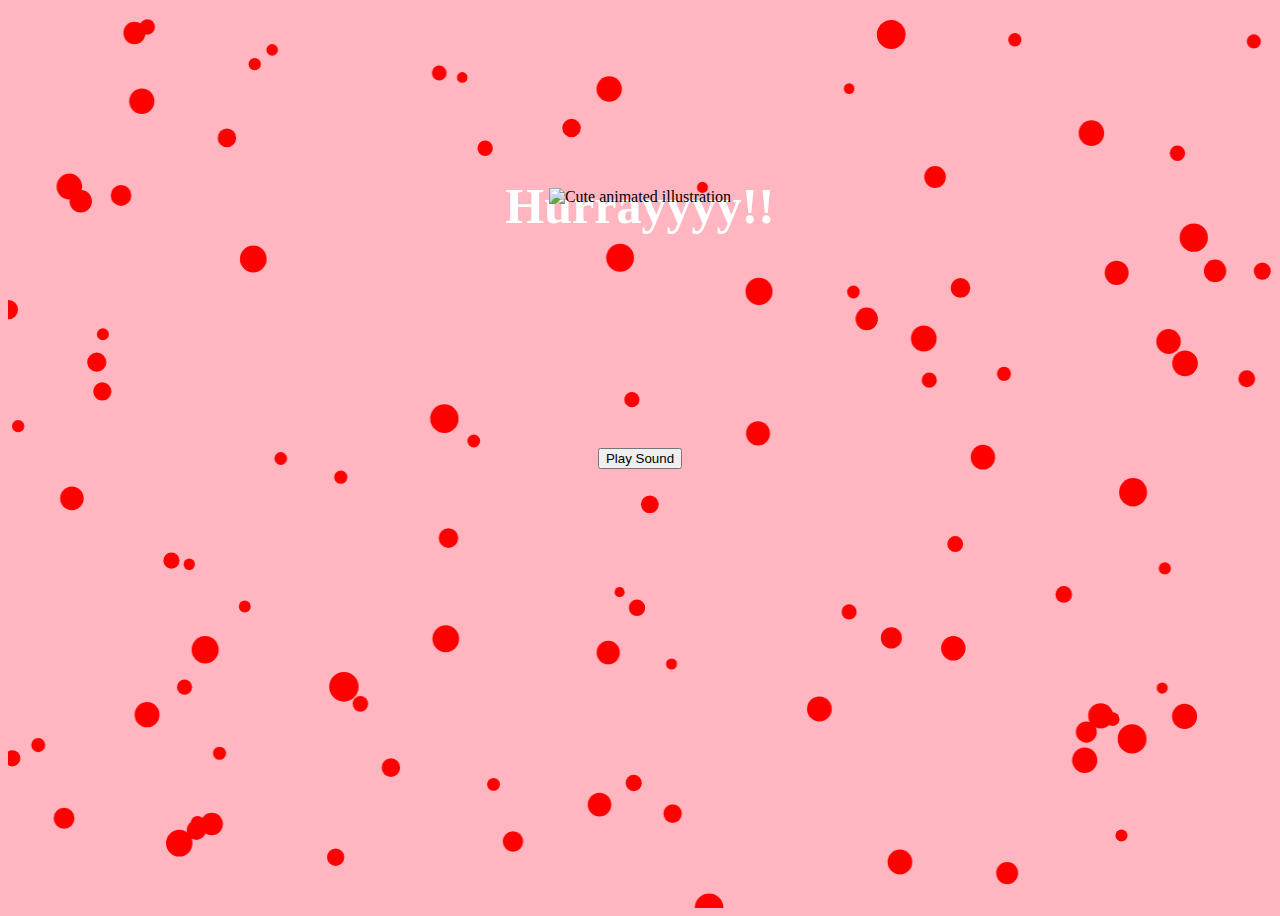
==== yes.html @ d07c9dfe "test pre_final_3" ====
<!DOCTYPE html>
<html lang="en">
    <head>
        <link rel="stylesheet" href="./yes_style.css">
        <script src="hearts.js" defer></script>
    </head> 
    <body>
        <div class="container">
            <h1 class="header_text">Hurrayyyy!!</h1>
            <div class="gif_container">
                <img src="https://media0.giphy.com/media/T86i6yDyOYz7J6dPhf/giphy.gif" alt="Cute animated illustration">
            </div>
            <canvas id="heartsCanvas"></canvas>
            <audio id="victorySound" preload="auto" loop>
                <source src="audio/george-micael-wham-careless-whisper-1.mp3" type="audio/mpeg">
            </audio>

            <!-- Play Button to trigger sound -->
            <button id="playButton" style="opacity: 1;">Play Sound</button>

            <script>
                // Ensuring the button triggers the sound
                document.getElementById('playButton').addEventListener('click', function() {
                    let audio = document.getElementById('victorySound');
                    audio.play().then(() => {
                        console.log("Audio playing successfully");
                    }).catch(error => {
                        console.log("Autoplay blocked: ", error);
                    });
                });

                window.onload = function() {
                    // Simulate a click to autoplay sound when the page loads
                    document.getElementById('playButton').click();
                };
            </script>

            <script>
                const canvas = document.getElementById('heartsCanvas');
                const ctx = canvas.getContext('2d');
                canvas.width = window.innerWidth;
                canvas.height = window.innerHeight;
                let hearts = [];
                class Heart {
                    constructor() {
                        this.x = Math.random() * canvas.width;
                        this.y = Math.random() * canvas.height;
                        this.size = Math.random() * 10 + 5;
                        this.speedY = Math.random() * 2 + 1;
                    }
                    update() {
                        this.y -= this.speedY;
                        if (this.y < 0) {
                            this.y = canvas.height;
                        }
                    }
                    draw() {
                        ctx.fillStyle = 'red';
                        ctx.beginPath();
                        ctx.arc(this.x, this.y, this.size, 0, Math.PI * 2);
                        ctx.fill();
                    }
                }

                function createHearts() {
                    for (let i = 0; i < 100; i++) {
                        hearts.push(new Heart());
                    }
                }

                function animate() {
                    ctx.clearRect(0, 0, canvas.width, canvas.height);
                    hearts.forEach(heart => {
                        heart.update();
                        heart.draw();
                    });
                    requestAnimationFrame(animate);
                }

                createHearts();
                animate();
            </script>
        </div>
    </body> 
</html>
---- yes_style.css ----
/* body {
    display: flex;
    justify-content: center;
    align-items: center;
    height: 100vh;
    background-color: rgb(255, 182, 193);
}

.header_text {
    font-family: 'Nunito';
    font-size: 50px;
    font-weight: bold;
    color: white;
    text-align: center;
    margin-top: 20px;
    margin-bottom: 0px;
}

.gif_container {
    display: flex;
    justify-content: center;
    align-items: center;
} */
body {
    display: flex;
    flex-direction: column;
    justify-content: center;
    align-items: center;
    height: 100vh;
    background-color: rgb(255, 182, 193);
    overflow: hidden;
}

.container {
    display: flex;
    flex-direction: column;
    align-items: center;
    justify-content: center;
    text-align: center;
    position: relative;
    width: 100%;
    height: 100%;
}

.header_text {
    font-family: 'Nunito';
    font-size: 50px;
    font-weight: bold;
    color: white;
    text-align: center;
    margin-bottom: 20px;
    position: absolute;
    top: 15%;
}

.gif_container {
    display: flex;
    justify-content: center;
    align-items: center;
    position: absolute;
    top: 20%;
}

canvas {
    position: absolute;
    top: 0;
    left: 0;
    width: 100%;
    height: 100%;
    pointer-events: none;
}
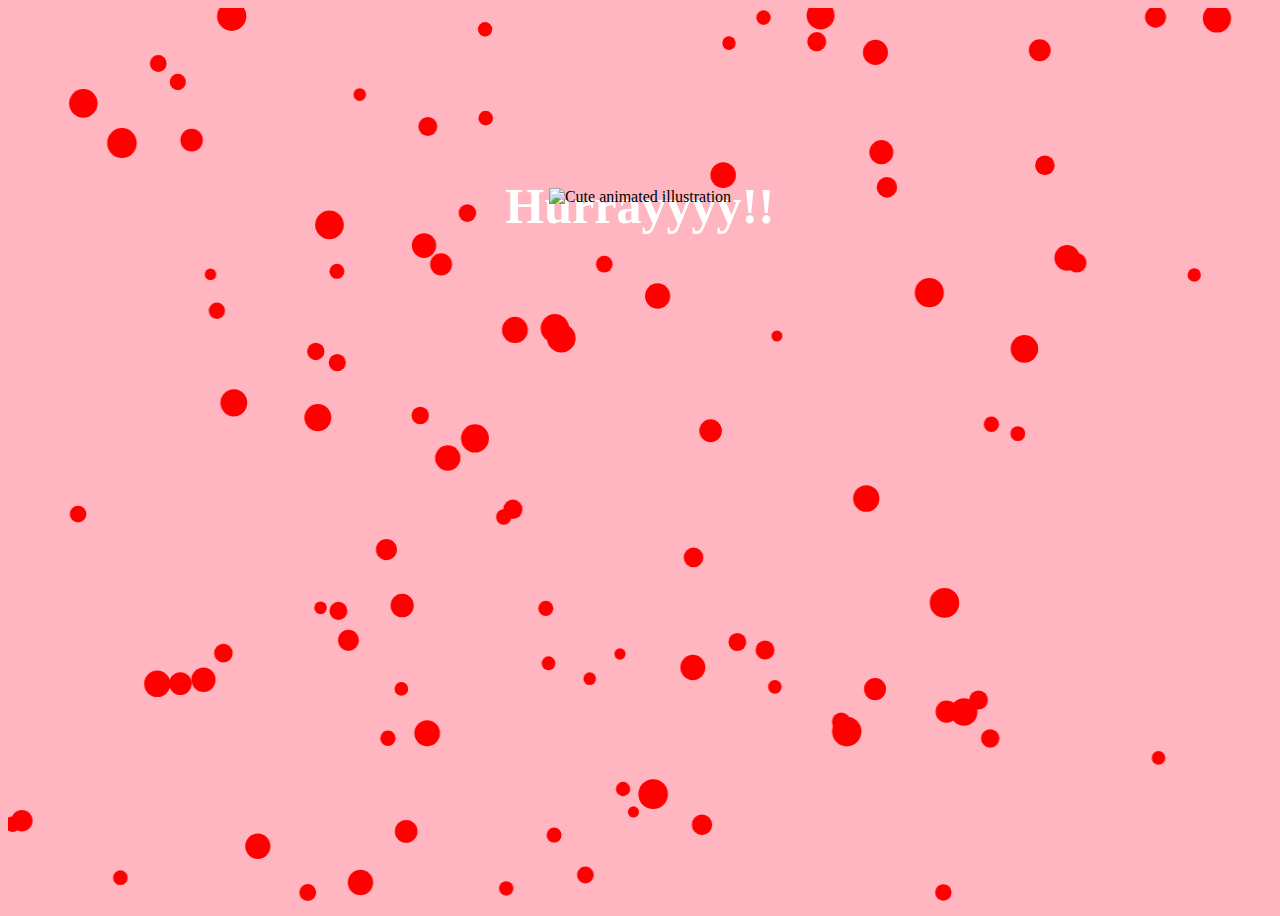
==== commit 89784c9e: "test pre_final_8" ====
--- a/yes.html
+++ b/yes.html
@@ -15,8 +15,7 @@
                 <source src="audio/george-micael-wham-careless-whisper-1.mp3" type="audio/mpeg">
             </audio>
 
-            <!-- Play Button to trigger sound -->
-            <button id="playButton" style="opacity: 1;">Play Sound</button>
+            
 
             <script>
                 // Ensuring the button triggers the sound
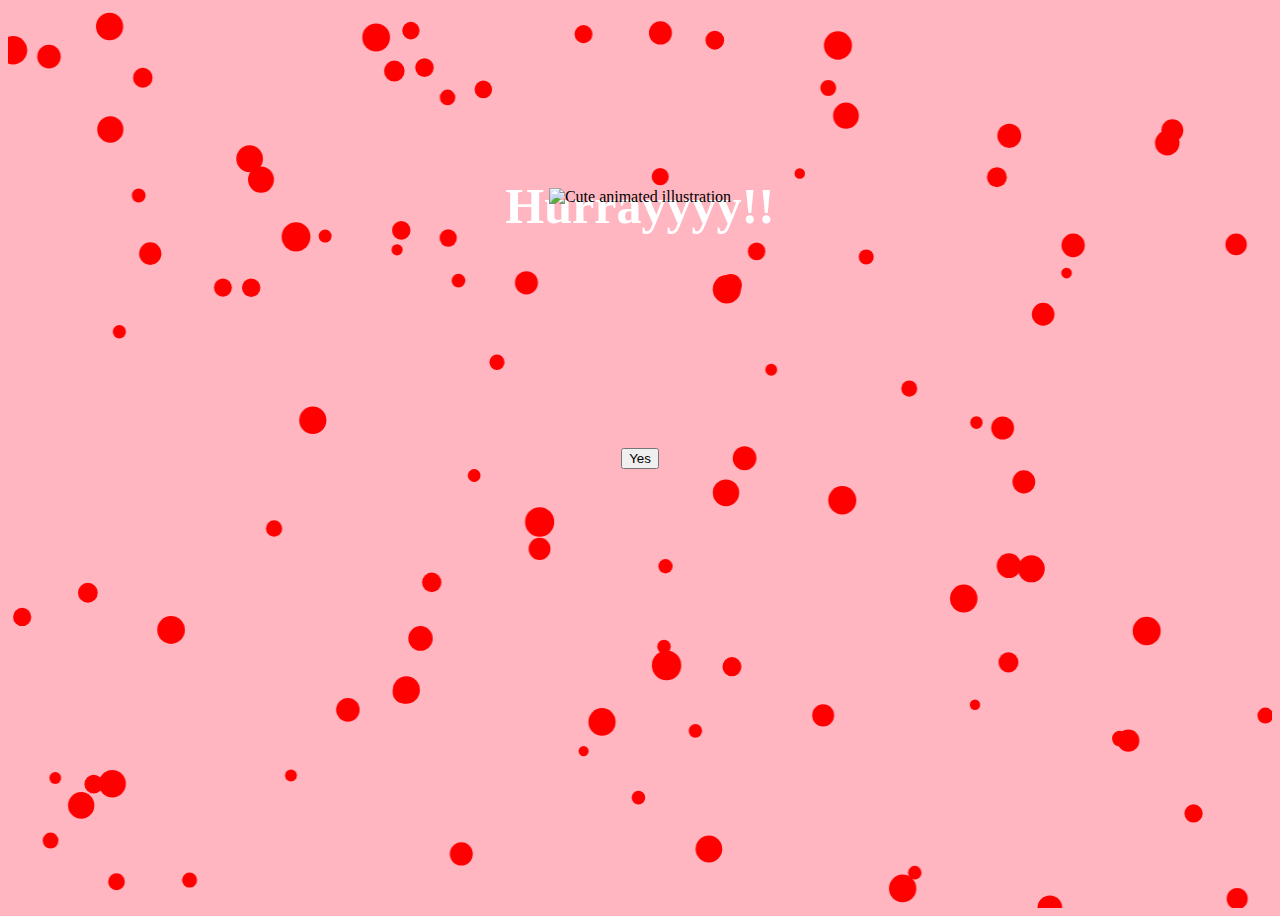
==== commit c4f02aa2: "test pre_final_9" ====
--- a/yes.html
+++ b/yes.html
@@ -2,7 +2,6 @@
 <html lang="en">
     <head>
         <link rel="stylesheet" href="./yes_style.css">
-        <script src="hearts.js" defer></script>
     </head> 
     <body>
         <div class="container">
@@ -15,31 +14,26 @@
                 <source src="audio/george-micael-wham-careless-whisper-1.mp3" type="audio/mpeg">
             </audio>
 
-            
+            <!-- Only the 'Yes' button now -->
+            <button id="yesButton" class="btn" onclick="playSound()">Yes</button>
 
             <script>
-                // Ensuring the button triggers the sound
-                document.getElementById('playButton').addEventListener('click', function() {
+                // Function to play the sound when the "Yes" button is clicked
+                function playSound() {
                     let audio = document.getElementById('victorySound');
                     audio.play().then(() => {
                         console.log("Audio playing successfully");
                     }).catch(error => {
                         console.log("Autoplay blocked: ", error);
                     });
-                });
+                }
 
-                window.onload = function() {
-                    // Simulate a click to autoplay sound when the page loads
-                    document.getElementById('playButton').click();
-                };
-            </script>
-
-            <script>
                 const canvas = document.getElementById('heartsCanvas');
                 const ctx = canvas.getContext('2d');
                 canvas.width = window.innerWidth;
                 canvas.height = window.innerHeight;
                 let hearts = [];
+
                 class Heart {
                     constructor() {
                         this.x = Math.random() * canvas.width;
@@ -47,12 +41,14 @@
                         this.size = Math.random() * 10 + 5;
                         this.speedY = Math.random() * 2 + 1;
                     }
+
                     update() {
                         this.y -= this.speedY;
                         if (this.y < 0) {
                             this.y = canvas.height;
                         }
                     }
+
                     draw() {
                         ctx.fillStyle = 'red';
                         ctx.beginPath();
@@ -81,4 +77,4 @@
             </script>
         </div>
     </body> 
-</html>
+</html> 
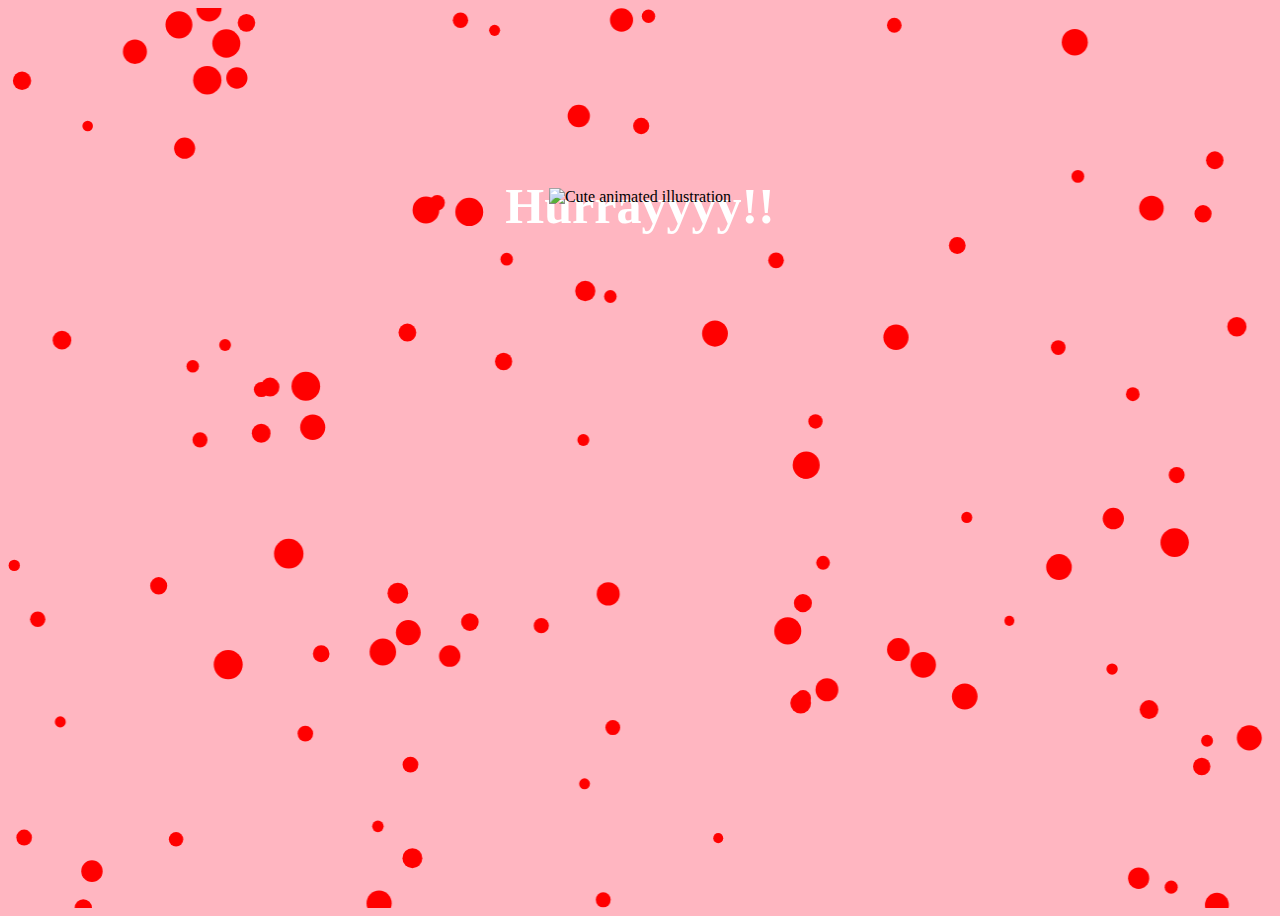
==== commit 1d5479f4: "test pre_final_10" ====
--- a/yes.html
+++ b/yes.html
@@ -14,18 +14,19 @@
                 <source src="audio/george-micael-wham-careless-whisper-1.mp3" type="audio/mpeg">
             </audio>
 
-            <!-- Only the 'Yes' button now -->
-            <button id="yesButton" class="btn" onclick="playSound()">Yes</button>
-
             <script>
-                // Function to play the sound when the "Yes" button is clicked
-                function playSound() {
-                    let audio = document.getElementById('victorySound');
-                    audio.play().then(() => {
-                        console.log("Audio playing successfully");
-                    }).catch(error => {
-                        console.log("Autoplay blocked: ", error);
-                    });
+                // Check if the playSound flag is set in localStorage
+                window.onload = function() {
+                    if(localStorage.getItem('playSound') === 'true') {
+                        let audio = document.getElementById('victorySound');
+                        audio.play().then(() => {
+                            console.log("Audio playing successfully");
+                        }).catch(error => {
+                            console.log("Autoplay blocked: ", error);
+                        });
+                        // Clear the playSound flag
+                        localStorage.removeItem('playSound');
+                    }
                 }
 
                 const canvas = document.getElementById('heartsCanvas');
@@ -77,4 +78,4 @@
             </script>
         </div>
     </body> 
-</html> 
+</html>
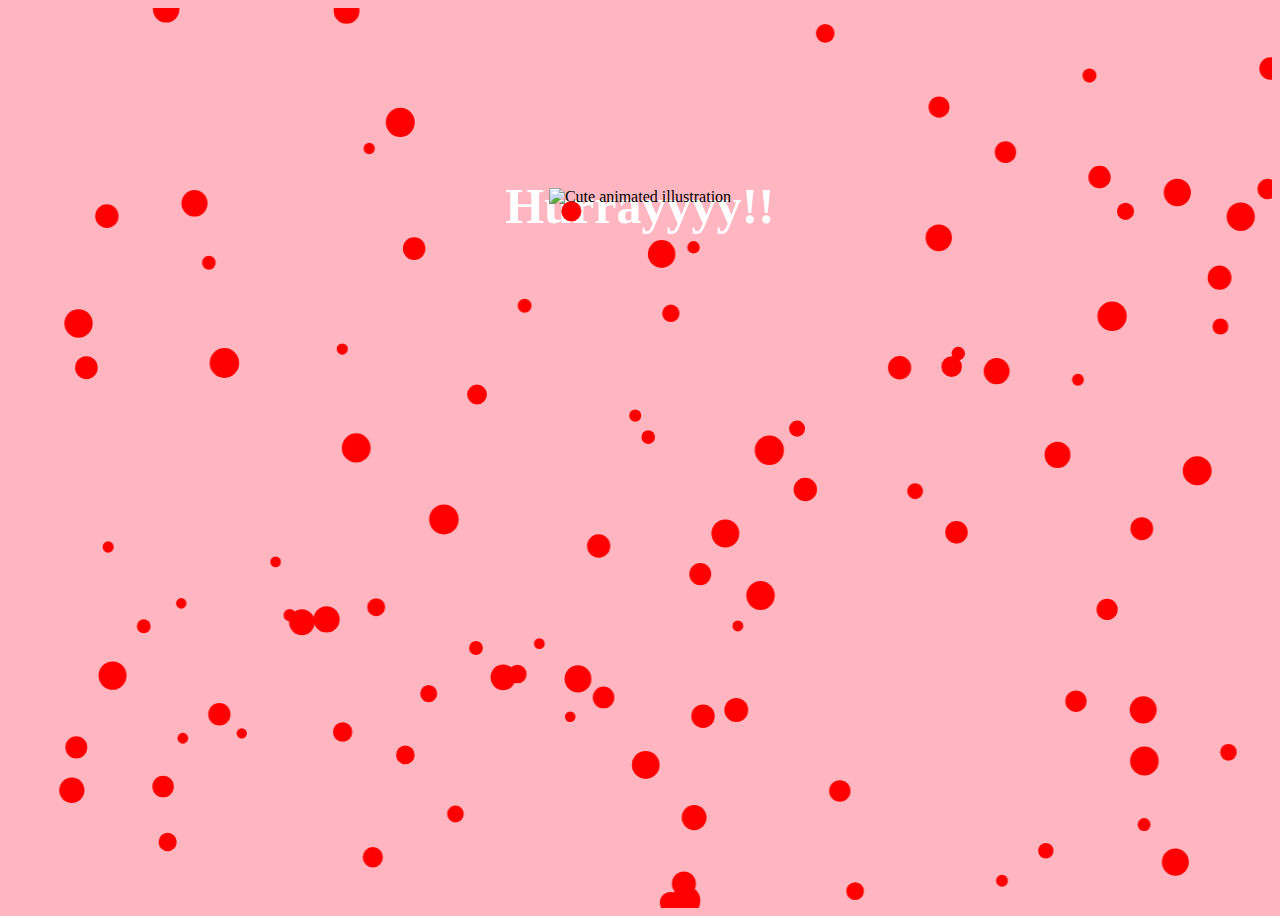
==== commit 9073dcb6: "test pre_final_11" ====
--- a/yes.html
+++ b/yes.html
@@ -15,7 +15,7 @@
             </audio>
 
             <script>
-                // Check if the playSound flag is set in localStorage
+                // Autoplay the sound when the page loads
                 window.onload = function() {
                     if(localStorage.getItem('playSound') === 'true') {
                         let audio = document.getElementById('victorySound');
@@ -24,7 +24,7 @@
                         }).catch(error => {
                             console.log("Autoplay blocked: ", error);
                         });
-                        // Clear the playSound flag
+                        // Clear the flag in localStorage after playing the sound
                         localStorage.removeItem('playSound');
                     }
                 }
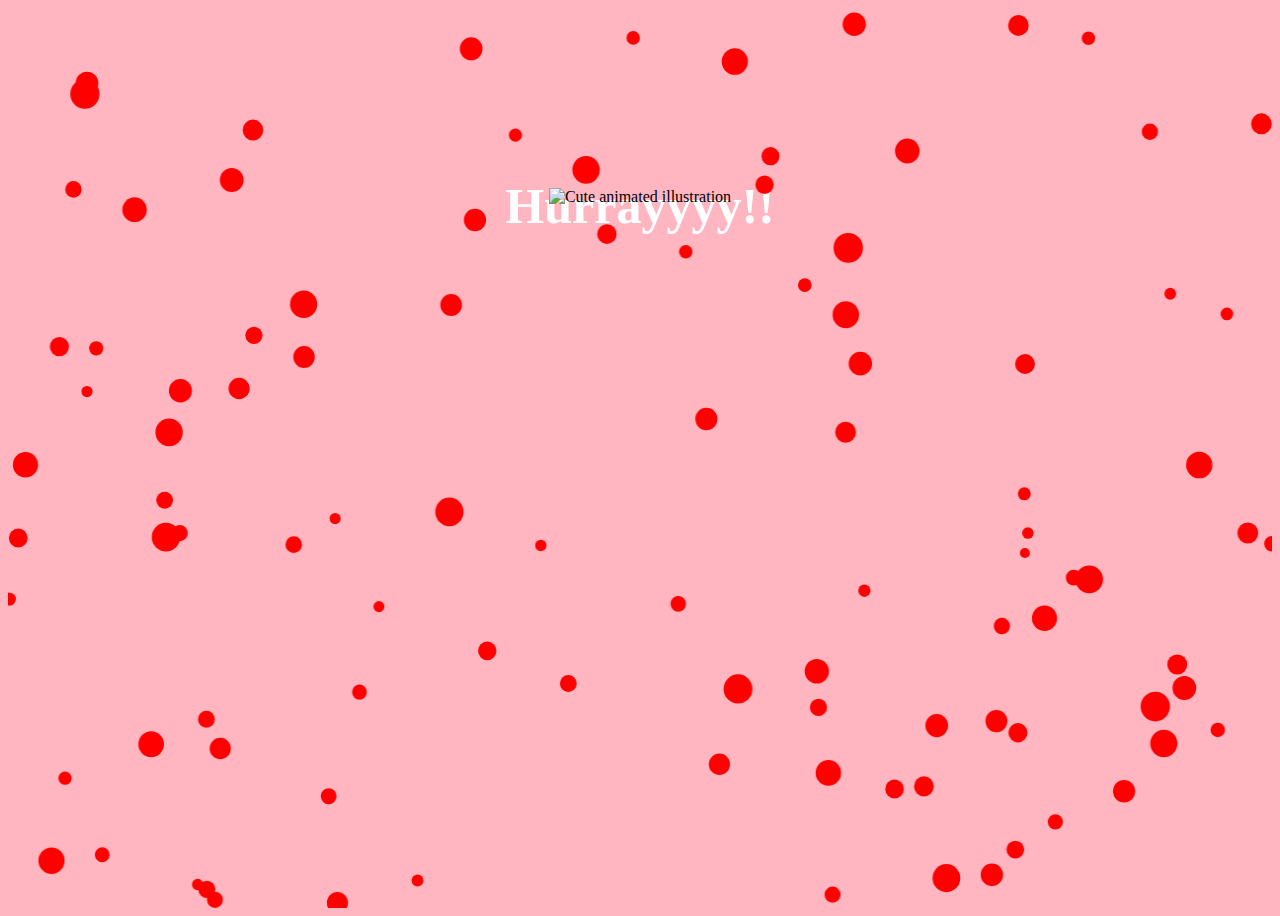
==== commit 68e900c2: "test pre_final_12" ====
--- a/yes.html
+++ b/yes.html
@@ -14,21 +14,32 @@
                 <source src="audio/george-micael-wham-careless-whisper-1.mp3" type="audio/mpeg">
             </audio>
 
+            <!-- Invisible button for triggering autoplay sound -->
+            <button id="playButton" style="display:none;">Play Sound</button>
+
             <script>
                 // Autoplay the sound when the page loads
                 window.onload = function() {
+                    // Trigger the invisible button click to play the sound
                     if(localStorage.getItem('playSound') === 'true') {
-                        let audio = document.getElementById('victorySound');
-                        audio.play().then(() => {
-                            console.log("Audio playing successfully");
-                        }).catch(error => {
-                            console.log("Autoplay blocked: ", error);
-                        });
-                        // Clear the flag in localStorage after playing the sound
+                        // Simulate a click on the invisible button
+                        document.getElementById('playButton').click();
+                        // Remove flag from localStorage to avoid replaying
                         localStorage.removeItem('playSound');
                     }
                 }
 
+                // Invisible button event listener
+                document.getElementById('playButton').addEventListener('click', function() {
+                    let audio = document.getElementById('victorySound');
+                    audio.play().then(() => {
+                        console.log("Audio playing successfully");
+                    }).catch(error => {
+                        console.log("Autoplay blocked: ", error);
+                    });
+                });
+
+                // Canvas animation (hearts falling effect)
                 const canvas = document.getElementById('heartsCanvas');
                 const ctx = canvas.getContext('2d');
                 canvas.width = window.innerWidth;
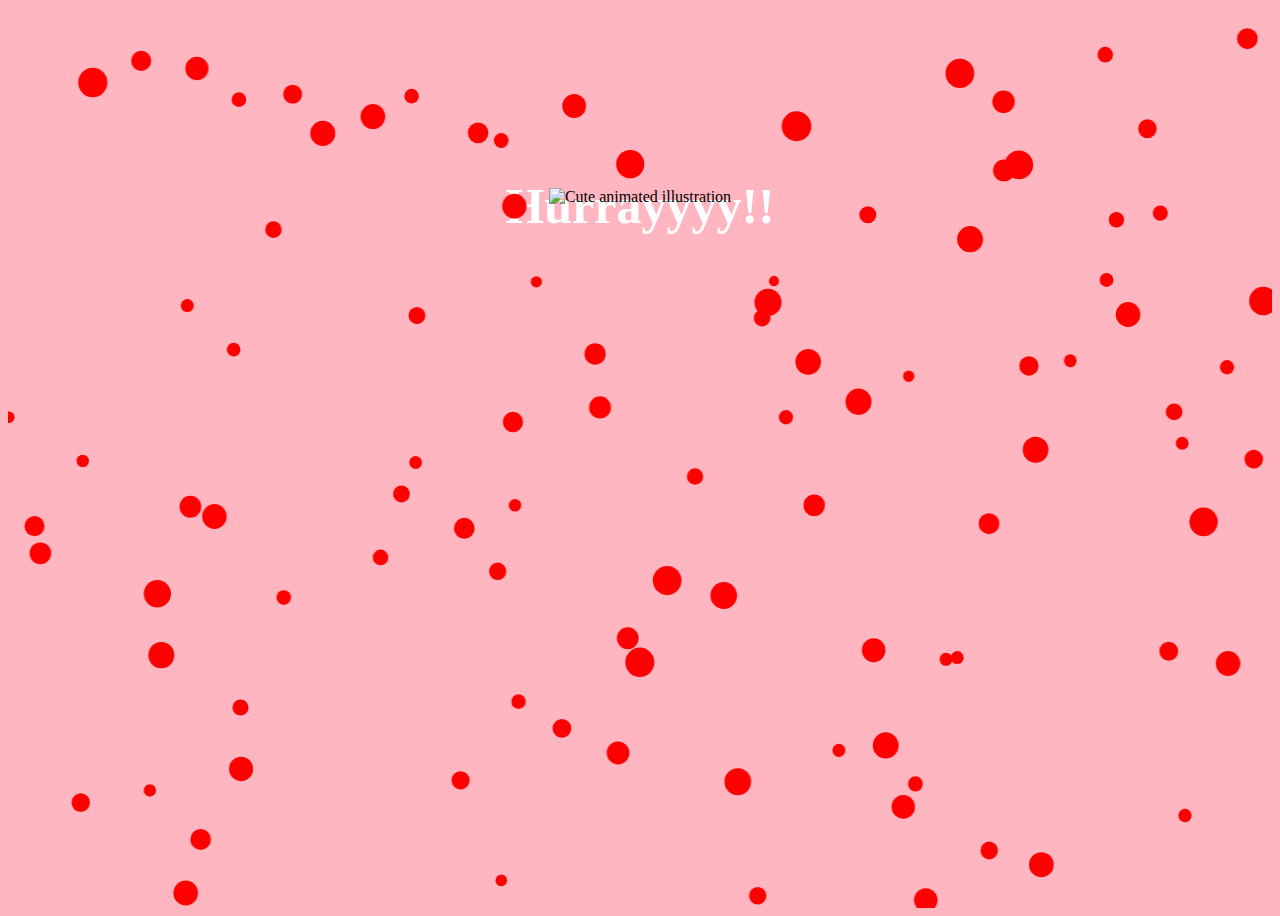
==== commit bdc6206c: "test pre_final_13" ====
--- a/yes.html
+++ b/yes.html
@@ -14,30 +14,22 @@
                 <source src="audio/george-micael-wham-careless-whisper-1.mp3" type="audio/mpeg">
             </audio>
 
-            <!-- Invisible button for triggering autoplay sound -->
-            <button id="playButton" style="display:none;">Play Sound</button>
+            <script>
+                // Au chargement de la page, jouer le son si l'indicateur dans localStorage est vrai
+                window.onload = function() {
+                    if (localStorage.getItem('playSound') === 'true') {
+                        // Effacer l'indicateur pour éviter de rejouer le son à chaque rafraîchissement
+                        localStorage.removeItem('playSound');
 
-            <script>
-                // Autoplay the sound when the page loads
-                window.onload = function() {
-                    // Trigger the invisible button click to play the sound
-                    if(localStorage.getItem('playSound') === 'true') {
-                        // Simulate a click on the invisible button
-                        document.getElementById('playButton').click();
-                        // Remove flag from localStorage to avoid replaying
-                        localStorage.removeItem('playSound');
+                        // Essayer de jouer le son
+                        let audio = document.getElementById('victorySound');
+                        audio.play().then(() => {
+                            console.log("Son joué avec succès");
+                        }).catch(error => {
+                            console.log("Erreur d'autoplay : ", error);
+                        });
                     }
-                }
-
-                // Invisible button event listener
-                document.getElementById('playButton').addEventListener('click', function() {
-                    let audio = document.getElementById('victorySound');
-                    audio.play().then(() => {
-                        console.log("Audio playing successfully");
-                    }).catch(error => {
-                        console.log("Autoplay blocked: ", error);
-                    });
-                });
+                };
 
                 // Canvas animation (hearts falling effect)
                 const canvas = document.getElementById('heartsCanvas');
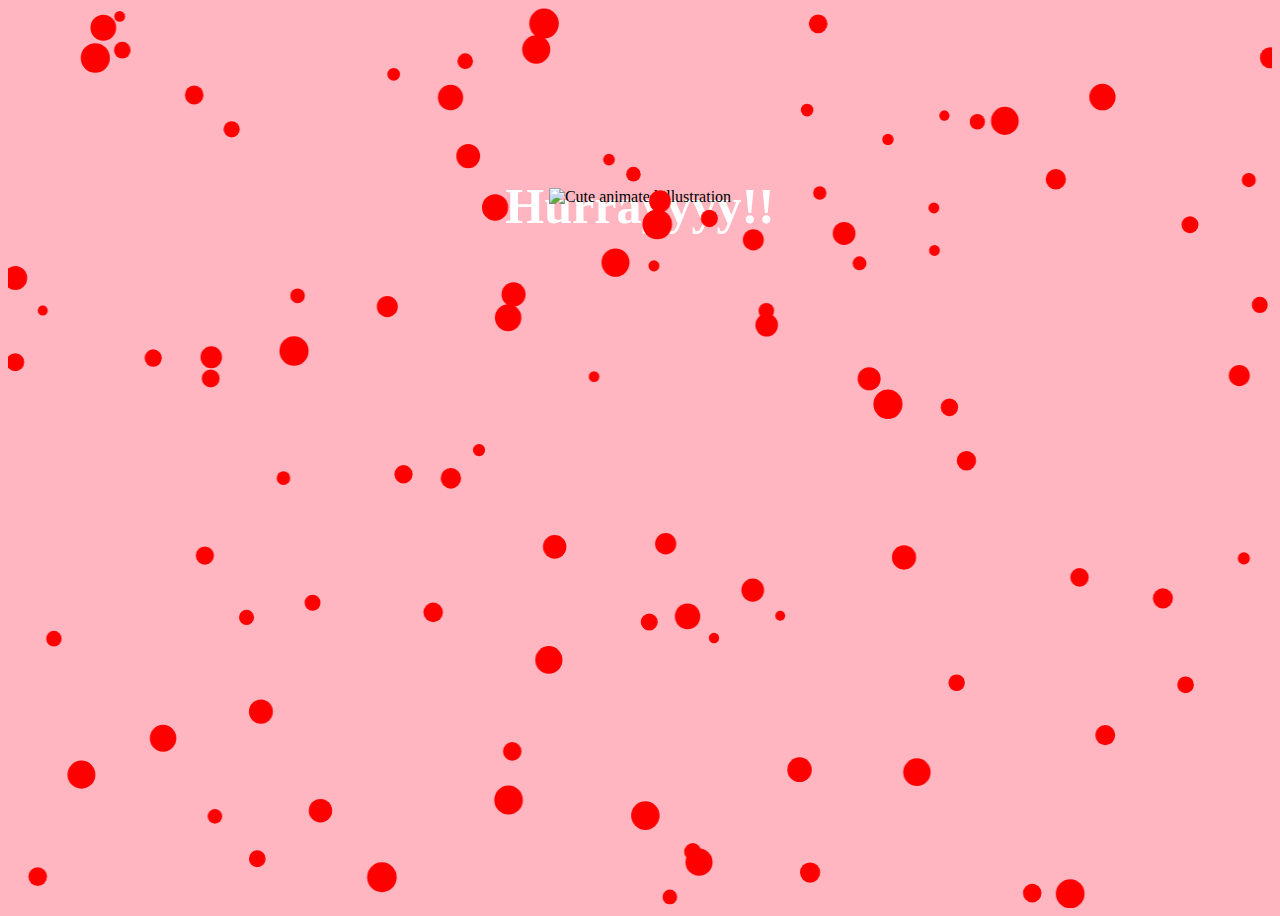
==== commit ac844a22: "test pre_final_14" ====
--- a/yes.html
+++ b/yes.html
@@ -15,69 +15,64 @@
             </audio>
 
             <script>
-                // Au chargement de la page, jouer le son si l'indicateur dans localStorage est vrai
+                // S'assurer que le son se déclenche lorsque la page est chargée
                 window.onload = function() {
-                    if (localStorage.getItem('playSound') === 'true') {
-                        // Effacer l'indicateur pour éviter de rejouer le son à chaque rafraîchissement
-                        localStorage.removeItem('playSound');
+                    let audio = document.getElementById('victorySound');
+                    // Essayer de jouer le son, tout en prenant en compte les restrictions d'autoplay
+                    audio.play().then(() => {
+                        console.log("Son joué avec succès");
+                    }).catch(error => {
+                        console.log("Erreur d'autoplay : ", error);
+                    });
 
-                        // Essayer de jouer le son
-                        let audio = document.getElementById('victorySound');
-                        audio.play().then(() => {
-                            console.log("Son joué avec succès");
-                        }).catch(error => {
-                            console.log("Erreur d'autoplay : ", error);
-                        });
-                    }
-                };
+                    // Canvas animation (hearts falling effect)
+                    const canvas = document.getElementById('heartsCanvas');
+                    const ctx = canvas.getContext('2d');
+                    canvas.width = window.innerWidth;
+                    canvas.height = window.innerHeight;
+                    let hearts = [];
 
-                // Canvas animation (hearts falling effect)
-                const canvas = document.getElementById('heartsCanvas');
-                const ctx = canvas.getContext('2d');
-                canvas.width = window.innerWidth;
-                canvas.height = window.innerHeight;
-                let hearts = [];
+                    class Heart {
+                        constructor() {
+                            this.x = Math.random() * canvas.width;
+                            this.y = Math.random() * canvas.height;
+                            this.size = Math.random() * 10 + 5;
+                            this.speedY = Math.random() * 2 + 1;
+                        }
 
-                class Heart {
-                    constructor() {
-                        this.x = Math.random() * canvas.width;
-                        this.y = Math.random() * canvas.height;
-                        this.size = Math.random() * 10 + 5;
-                        this.speedY = Math.random() * 2 + 1;
-                    }
+                        update() {
+                            this.y -= this.speedY;
+                            if (this.y < 0) {
+                                this.y = canvas.height;
+                            }
+                        }
 
-                    update() {
-                        this.y -= this.speedY;
-                        if (this.y < 0) {
-                            this.y = canvas.height;
+                        draw() {
+                            ctx.fillStyle = 'red';
+                            ctx.beginPath();
+                            ctx.arc(this.x, this.y, this.size, 0, Math.PI * 2);
+                            ctx.fill();
                         }
                     }
 
-                    draw() {
-                        ctx.fillStyle = 'red';
-                        ctx.beginPath();
-                        ctx.arc(this.x, this.y, this.size, 0, Math.PI * 2);
-                        ctx.fill();
+                    function createHearts() {
+                        for (let i = 0; i < 100; i++) {
+                            hearts.push(new Heart());
+                        }
                     }
-                }
 
-                function createHearts() {
-                    for (let i = 0; i < 100; i++) {
-                        hearts.push(new Heart());
+                    function animate() {
+                        ctx.clearRect(0, 0, canvas.width, canvas.height);
+                        hearts.forEach(heart => {
+                            heart.update();
+                            heart.draw();
+                        });
+                        requestAnimationFrame(animate);
                     }
-                }
 
-                function animate() {
-                    ctx.clearRect(0, 0, canvas.width, canvas.height);
-                    hearts.forEach(heart => {
-                        heart.update();
-                        heart.draw();
-                    });
-                    requestAnimationFrame(animate);
-                }
-
-                createHearts();
-                animate();
+                    createHearts();
+                    animate();
+                };
             </script>
         </div>
     </body> 
